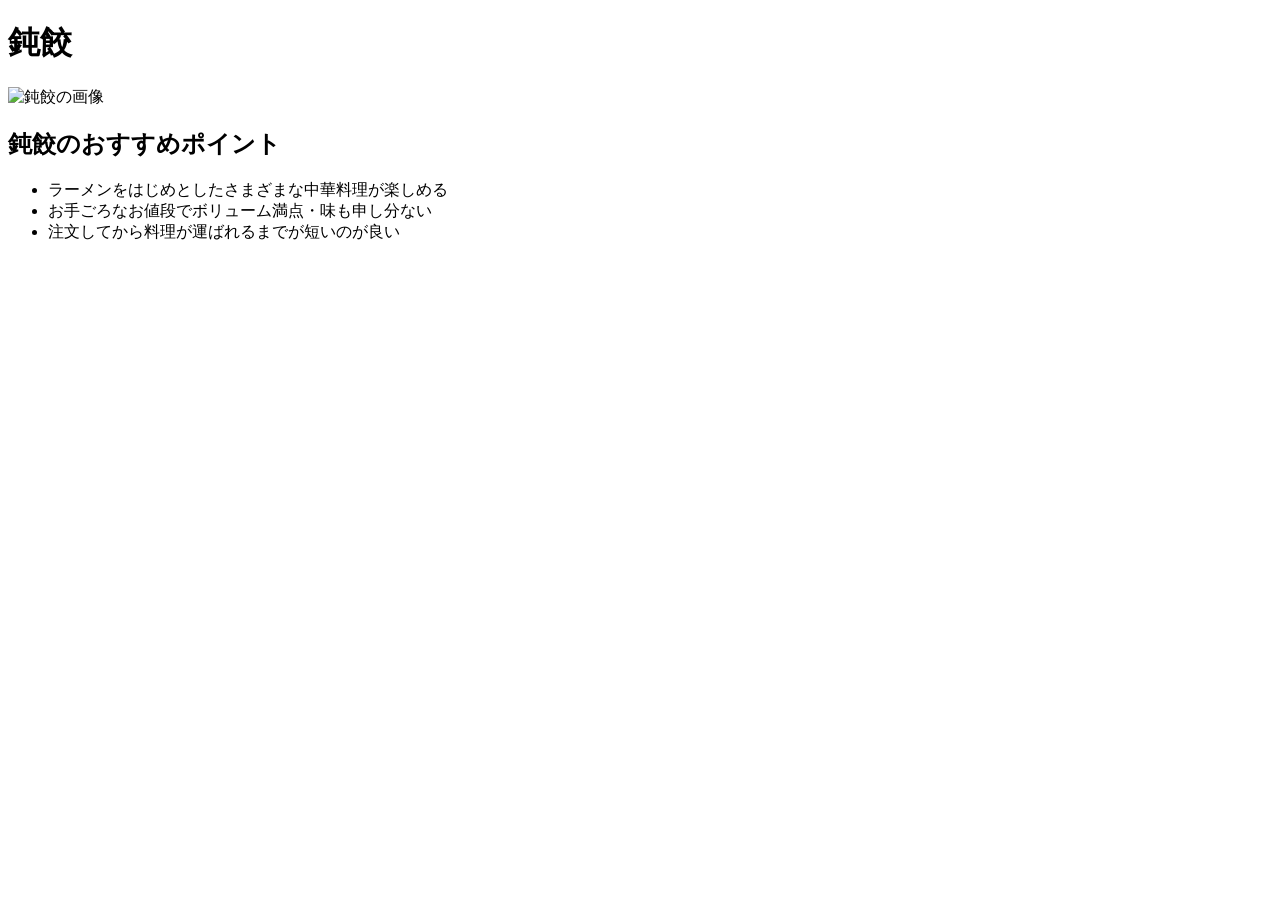
==== dongyou.html @ 5ea6d960 "add dongyou" ====
<!DOCTYPE html>
<html lang="ja">
<head>
    <title>鈍餃</title>
</head>
<body>
    <h1>鈍餃</h1>
    <img src="image.jpg" width=640 height=330 alt="鈍餃の画像">
    <h2>鈍餃のおすすめポイント</h2>
    <ul>
        <li>ラーメンをはじめとしたさまざまな中華料理が楽しめる</li>
        <li>お手ごろなお値段でボリューム満点・味も申し分ない</li>
        <li>注文してから料理が運ばれるまでが短いのが良い</li>
    </ul>
    <iframe src="https://www.google.com/maps/embed?pb=!1m14!1m8!1m3!1d1089779.491656553!2d133.2036648949!3d33.52011833258662!3m2!1i1024!2i768!4f13.1!3m3!1m2!1s0x3553c3571b67201f%3A0xd11a4643de432bbc!2z6aOp6aSD!5e0!3m2!1sja!2sus!4v1784699807746!5m2!1sja!2sus" width="600" height="450" style="border:0;" allowfullscreen="" loading="lazy" referrerpolicy="strict-origin-when-cross-origin"></iframe>
</body>
</html>
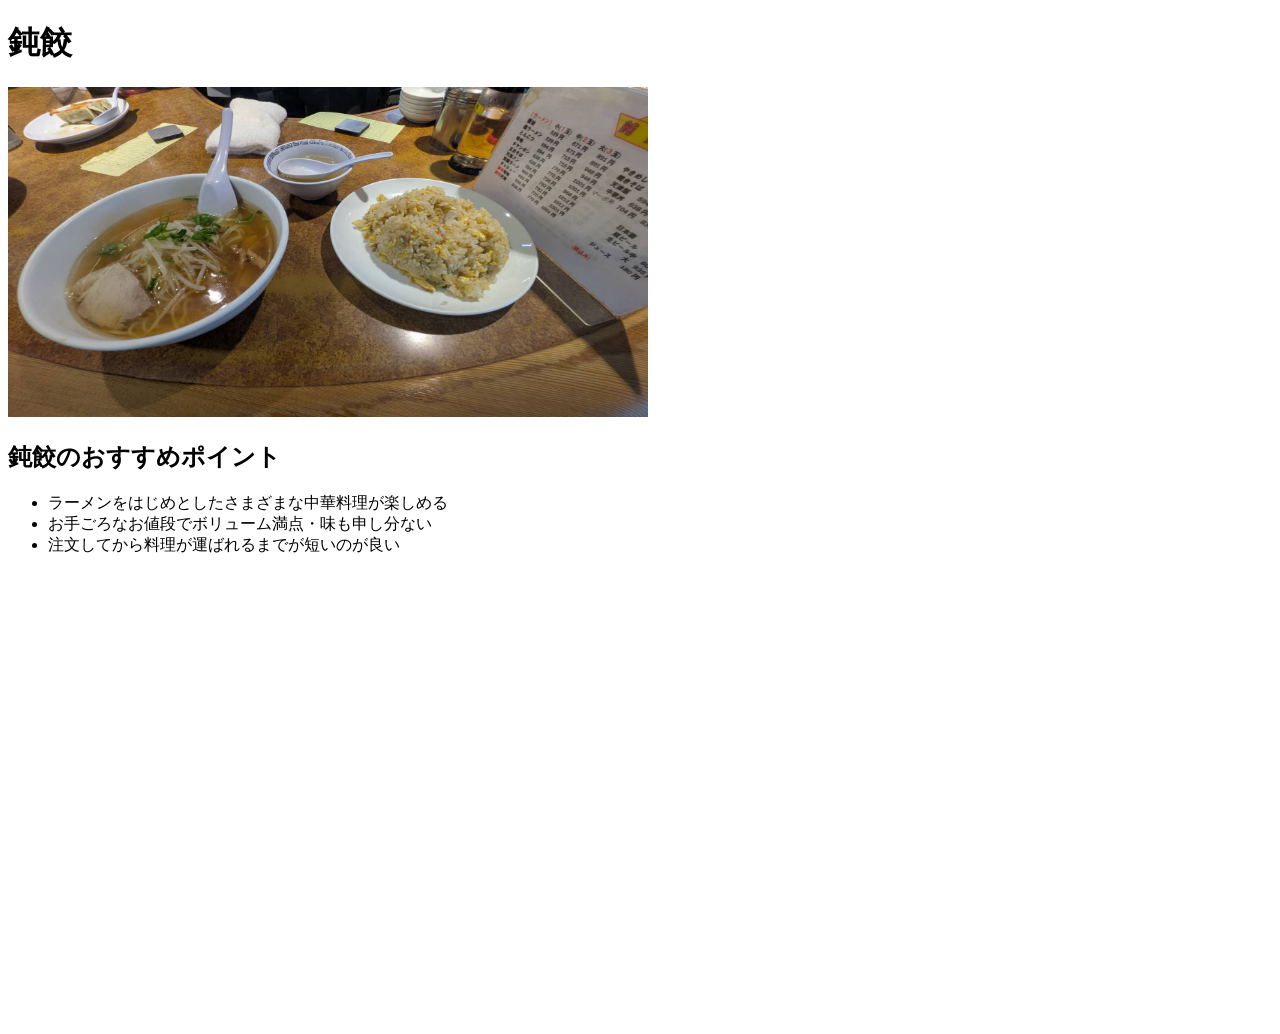
==== commit e46c7421: "dongyou+picture" ====
--- a/dongyou.html
+++ b/dongyou.html
@@ -5,7 +5,7 @@
 </head>
 <body>
     <h1>鈍餃</h1>
-    <img src="image.jpg" width=640 height=330 alt="鈍餃の画像">
+    <img src="pictures/image.jpg" width=640 height=330 alt="鈍餃の画像">
     <h2>鈍餃のおすすめポイント</h2>
     <ul>
         <li>ラーメンをはじめとしたさまざまな中華料理が楽しめる</li>
